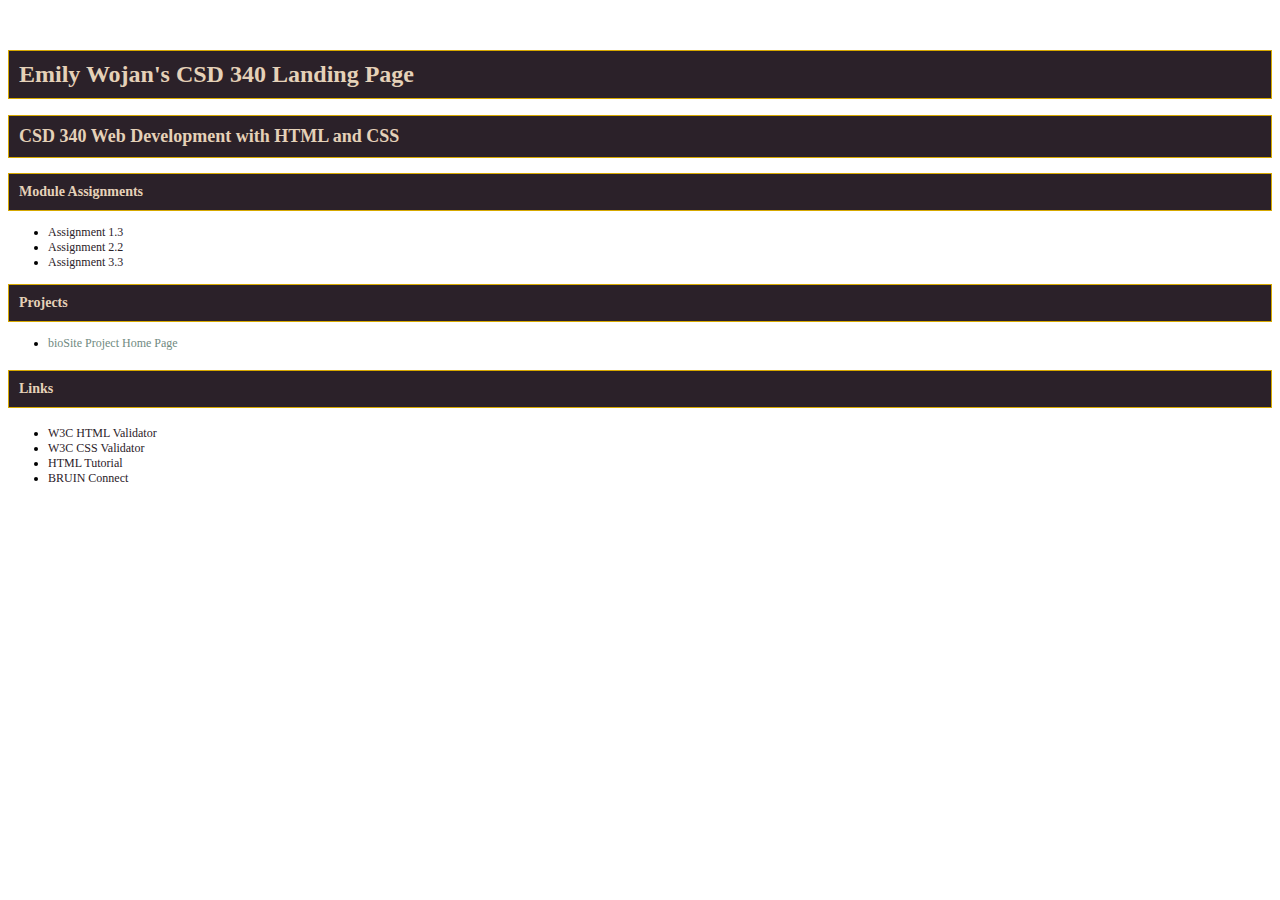
==== index.html @ 3d40dd5e "Pushing 6/6/2023" ====
<!-- Emily Wojan : Assignment 3.2 -->
<!DOCTYPE html>
<html lang="en">
<head>
    <title>Emily Wojan's CSD 340 Landing Page</title>
    <link href="site.css" rel="stylesheet" />
</head>

<body>
	<div id="container"></div>
    <h1>Emily Wojan's CSD 340 Landing Page</h1>
    <h2>CSD 340 Web Development with HTML and CSS</h2>
    <h3>Module Assignments</h3>
	<ul>
		<li><a href="module-1/Wojan_Mod1_3.html">Assignment 1.3</a></li>
		<li><a href="module-2/Wojan_Mod2_2.html">Assignment 2.2</a></li>
		<li><a href="module-3/Wojan_Mod3_3.html">Assignment 3.3</a></li>
	</ul>
    <h3>Projects</h3>
	<ul>
		<li><a href="">bioSite Project Home Page</a></li>
	</ul>
    <h4>Links</h4>
	<ul>
		<li><a href="https://validator.w3.org">W3C HTML Validator</a></li>
		<li><a href="http://jigsaw.w3.org/css-validator">W3C CSS Validator</a></li>
		<li><a href="https://www.w3schools.com/html">HTML Tutorial</a></li>
		<li><a href="https://bruinconnect.bellevue.edu">BRUIN Connect</a></li>
	</ul>    
</html>
---- site.css ----
/* Wojan_Mod3_2.css */

html, body {
font-size: 16px;
}

body {
font-family: Georgia, Times, Serif;
font-size: 12px;
}

#container {
margin-top: 50px;
margin-right: 100px;
margin-left: 100px;
}

h1 {
background-color: #2B2129;
font-size: 24px;
color: #E5D1B8;
padding: 10px;
border: 1px solid #D6A800;
}

h2 {
background-color: #2B2129;
font-size: 18px;
color: #E5D1B8;
padding: 10px;
border: 1px solid #D6A800;
}

h3 {
background-color: #2B2129;
font-size: 14px;
color: #E5D1B8;
padding: 10px;
border: 1px solid #D6A800;
}

h4 {
background-color: #2B2129;
font-size: 14px;
color: #E5D1B8;
padding: 10px;
border: 1px solid #D6A800;
}

a:link {
color:#2B2129 ;
text-decoration: none;
}

a:visited {
color: #708A81;
}

a:hover {
color: #DD8E58;
}
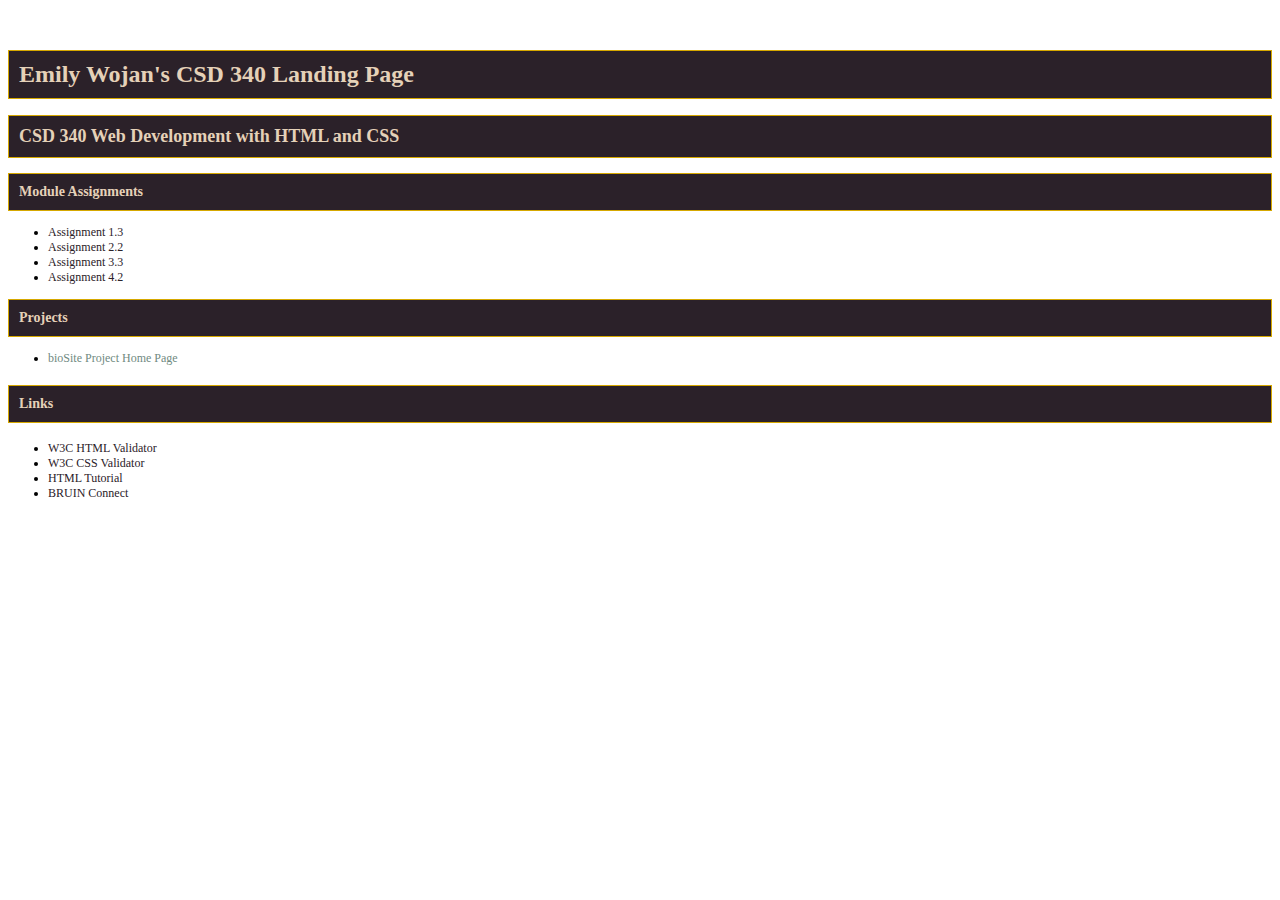
==== commit c481ede9: "Pushing 6/13/2023" ====
--- a/index.html
+++ b/index.html
@@ -15,6 +15,7 @@
 		<li><a href="module-1/Wojan_Mod1_3.html">Assignment 1.3</a></li>
 		<li><a href="module-2/Wojan_Mod2_2.html">Assignment 2.2</a></li>
 		<li><a href="module-3/Wojan_Mod3_3.html">Assignment 3.3</a></li>
+		<li><a href="module-4/Wojan_Mod4_2.html">Assignment 4.2</a></li>
 	</ul>
     <h3>Projects</h3>
 	<ul>
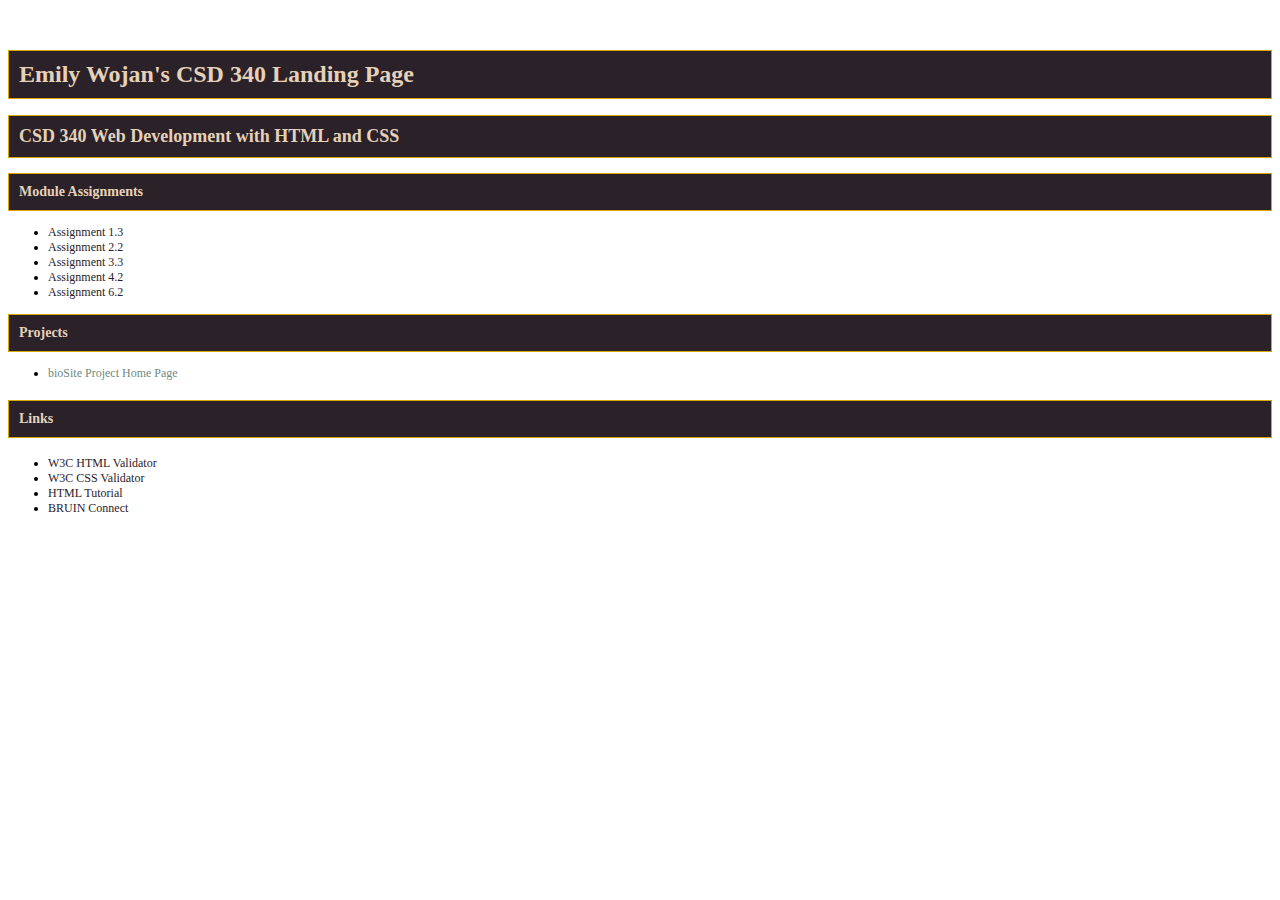
==== commit 6218d7d3: "Pushing 6/20/2023" ====
--- a/index.html
+++ b/index.html
@@ -16,6 +16,7 @@
 		<li><a href="module-2/Wojan_Mod2_2.html">Assignment 2.2</a></li>
 		<li><a href="module-3/Wojan_Mod3_3.html">Assignment 3.3</a></li>
 		<li><a href="module-4/Wojan_Mod4_2.html">Assignment 4.2</a></li>
+		<li><a href="module-6/Wojan_Mod6_2.html">Assignment 6.2</a></li>
 	</ul>
     <h3>Projects</h3>
 	<ul>
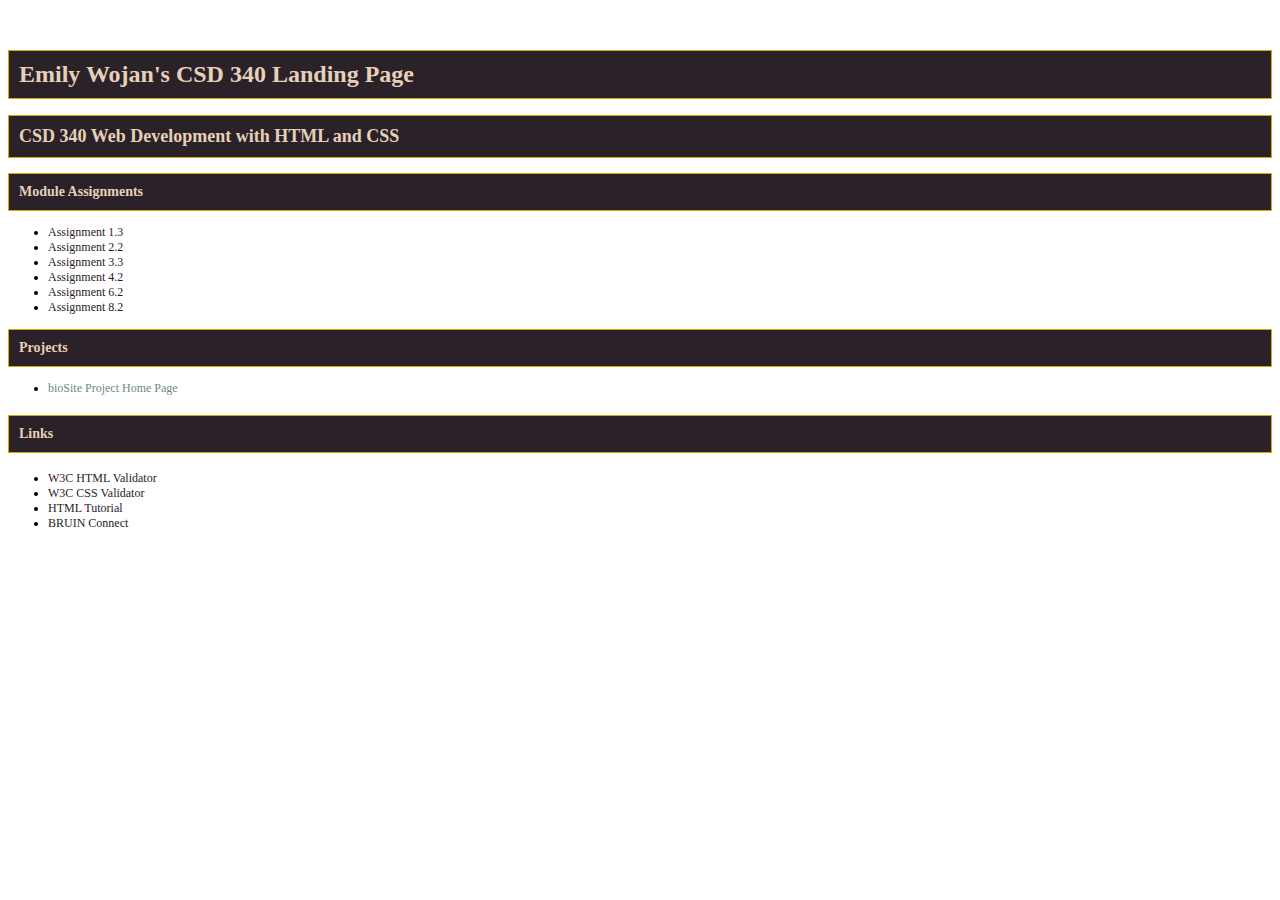
==== commit 1c0b6c7d: "Pushing 6/27/2023" ====
--- a/index.html
+++ b/index.html
@@ -17,6 +17,7 @@
 		<li><a href="module-3/Wojan_Mod3_3.html">Assignment 3.3</a></li>
 		<li><a href="module-4/Wojan_Mod4_2.html">Assignment 4.2</a></li>
 		<li><a href="module-6/Wojan_Mod6_2.html">Assignment 6.2</a></li>
+		<li><a href="module-8/Wojan_Mod8_2.html">Assignment 8.2</a></li>
 	</ul>
     <h3>Projects</h3>
 	<ul>
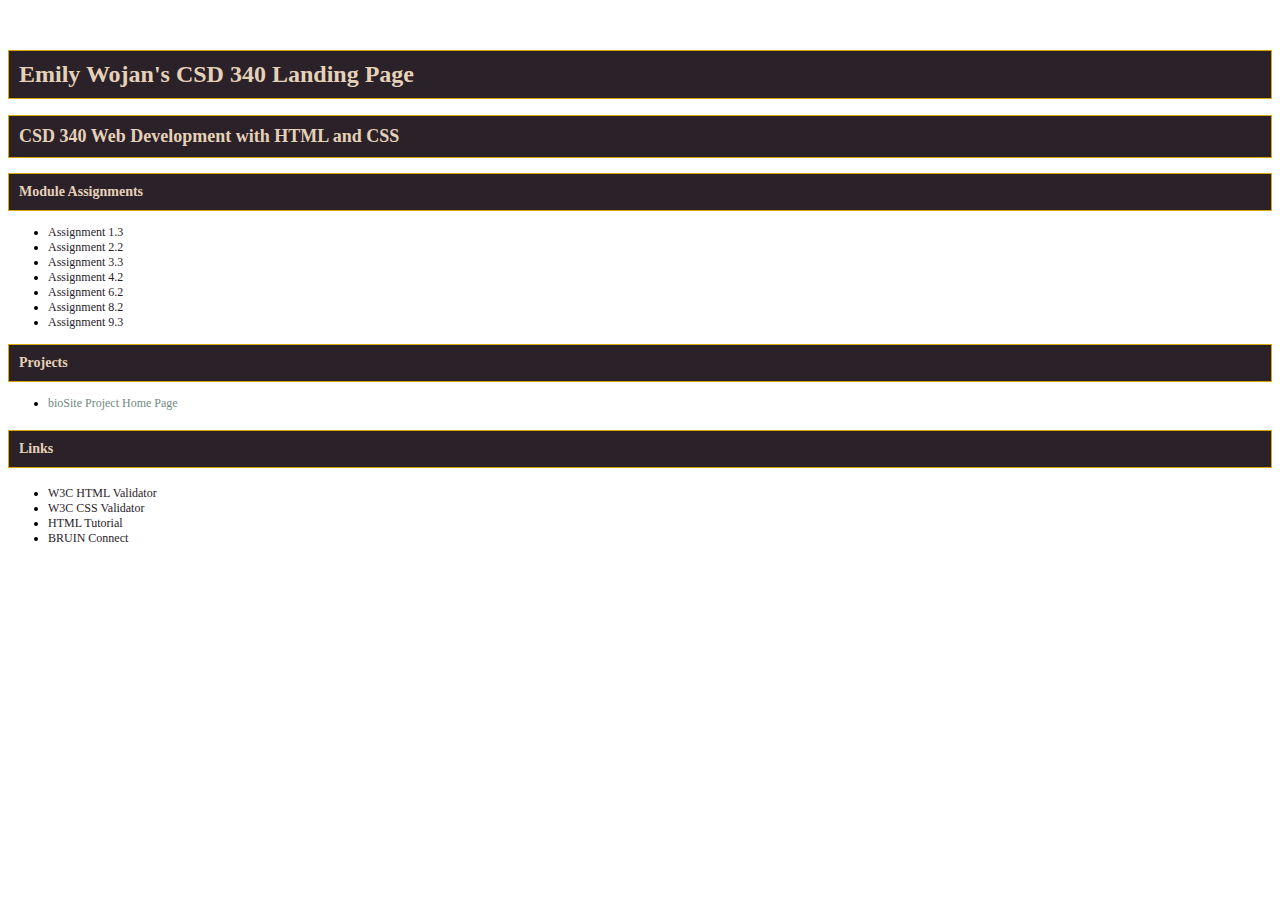
==== commit fd0aa04f: "Pushing 7/5/2023" ====
--- a/index.html
+++ b/index.html
@@ -18,6 +18,7 @@
 		<li><a href="module-4/Wojan_Mod4_2.html">Assignment 4.2</a></li>
 		<li><a href="module-6/Wojan_Mod6_2.html">Assignment 6.2</a></li>
 		<li><a href="module-8/Wojan_Mod8_2.html">Assignment 8.2</a></li>
+		<li><a href="module-9/Wojan_Mod9_3.html">Assignment 9.3</a></li>
 	</ul>
     <h3>Projects</h3>
 	<ul>
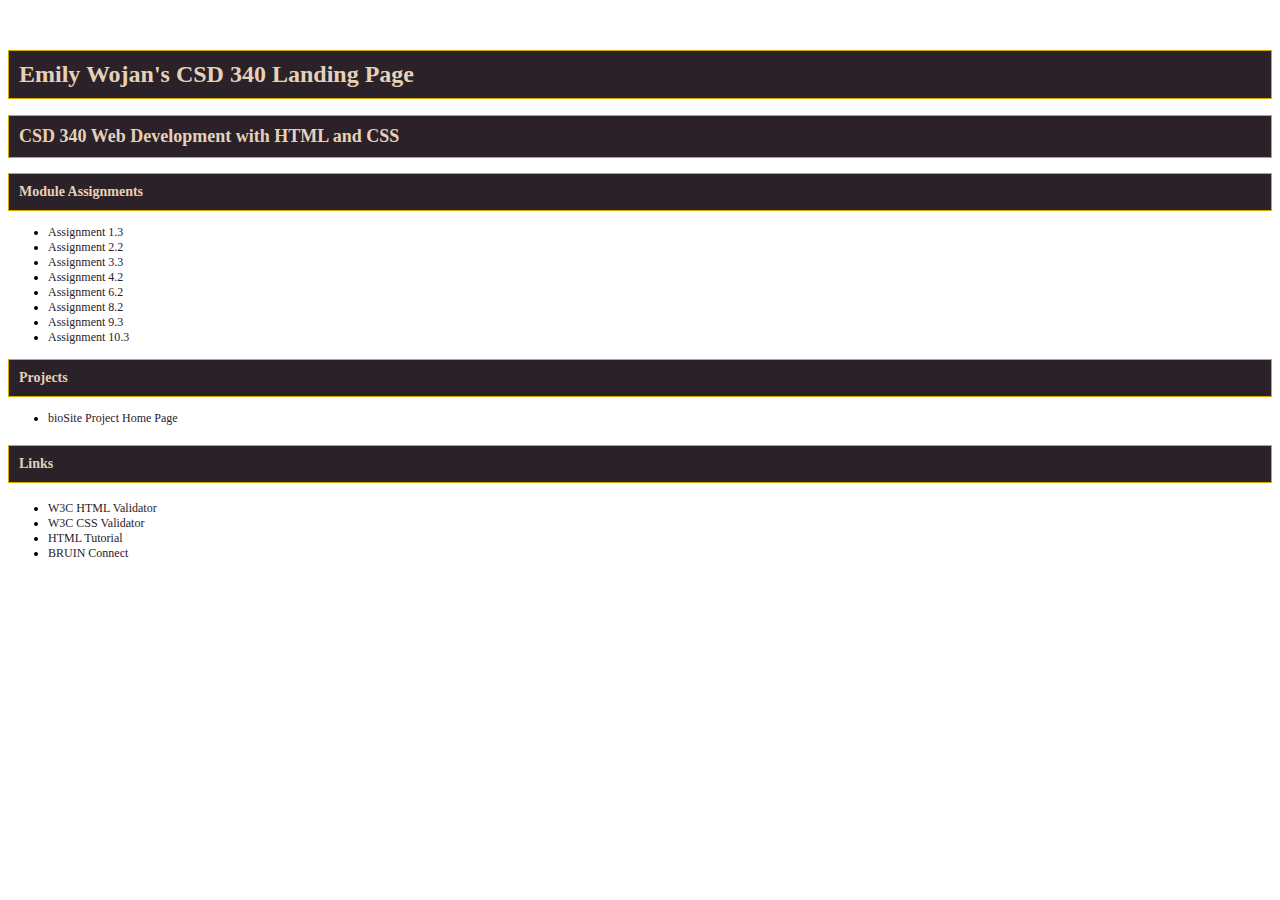
==== commit 78e80186: "Pushing 7/11/2023" ====
--- a/index.html
+++ b/index.html
@@ -19,10 +19,11 @@
 		<li><a href="module-6/Wojan_Mod6_2.html">Assignment 6.2</a></li>
 		<li><a href="module-8/Wojan_Mod8_2.html">Assignment 8.2</a></li>
 		<li><a href="module-9/Wojan_Mod9_3.html">Assignment 9.3</a></li>
+		<li><a href="module-10/Wojan_Mod10_3.html">Assignment 10.3</a></li>
 	</ul>
     <h3>Projects</h3>
 	<ul>
-		<li><a href="">bioSite Project Home Page</a></li>
+		<li><a href="https://e-wojan.github.io/bioSite/">bioSite Project Home Page</a></li>
 	</ul>
     <h4>Links</h4>
 	<ul>
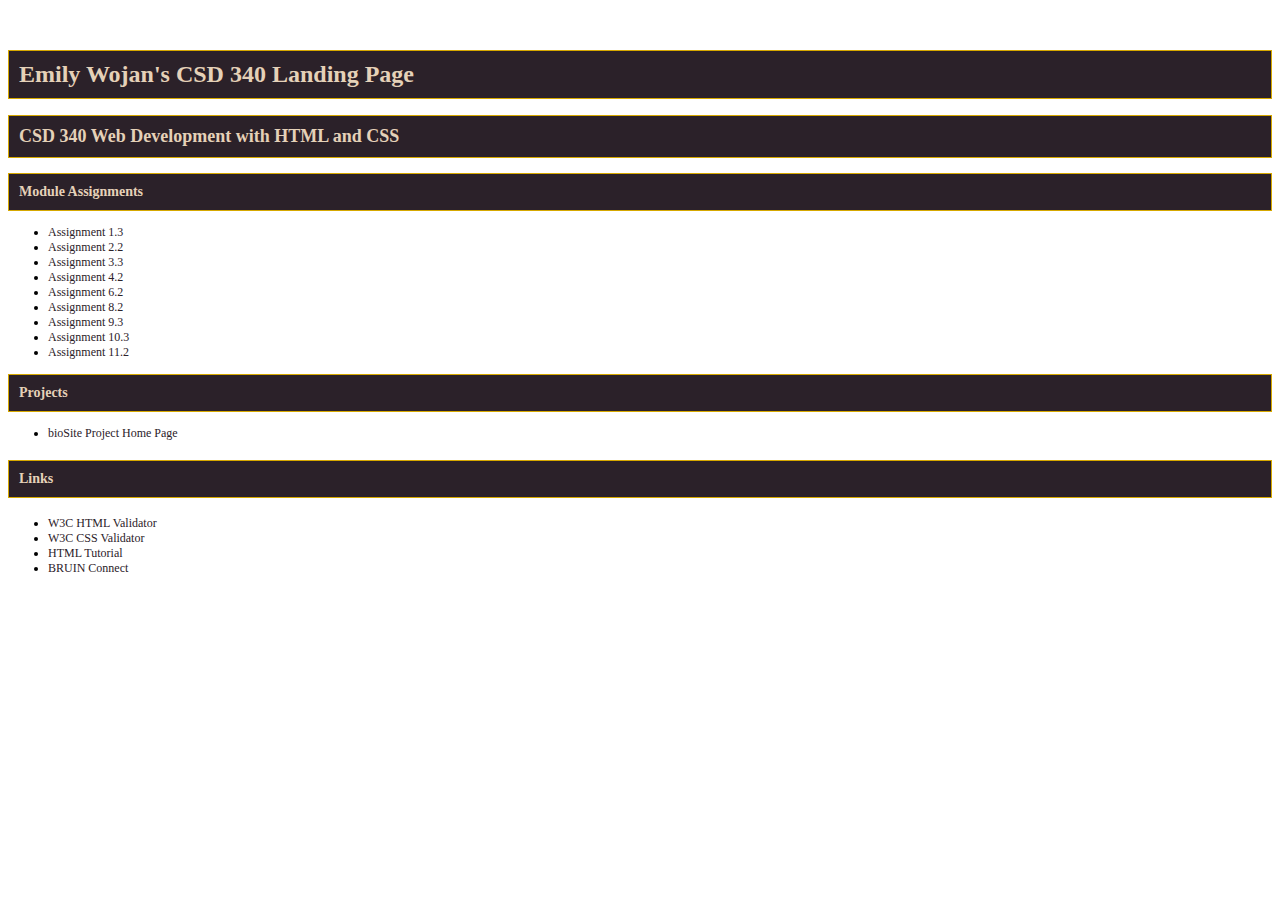
==== commit b2a3d39a: "Pushing 7/18/2023" ====
--- a/index.html
+++ b/index.html
@@ -20,6 +20,7 @@
 		<li><a href="module-8/Wojan_Mod8_2.html">Assignment 8.2</a></li>
 		<li><a href="module-9/Wojan_Mod9_3.html">Assignment 9.3</a></li>
 		<li><a href="module-10/Wojan_Mod10_3.html">Assignment 10.3</a></li>
+		<li><a href="module-11/Wojan_Mod11_2.html">Assignment 11.2</a></li>
 	</ul>
     <h3>Projects</h3>
 	<ul>
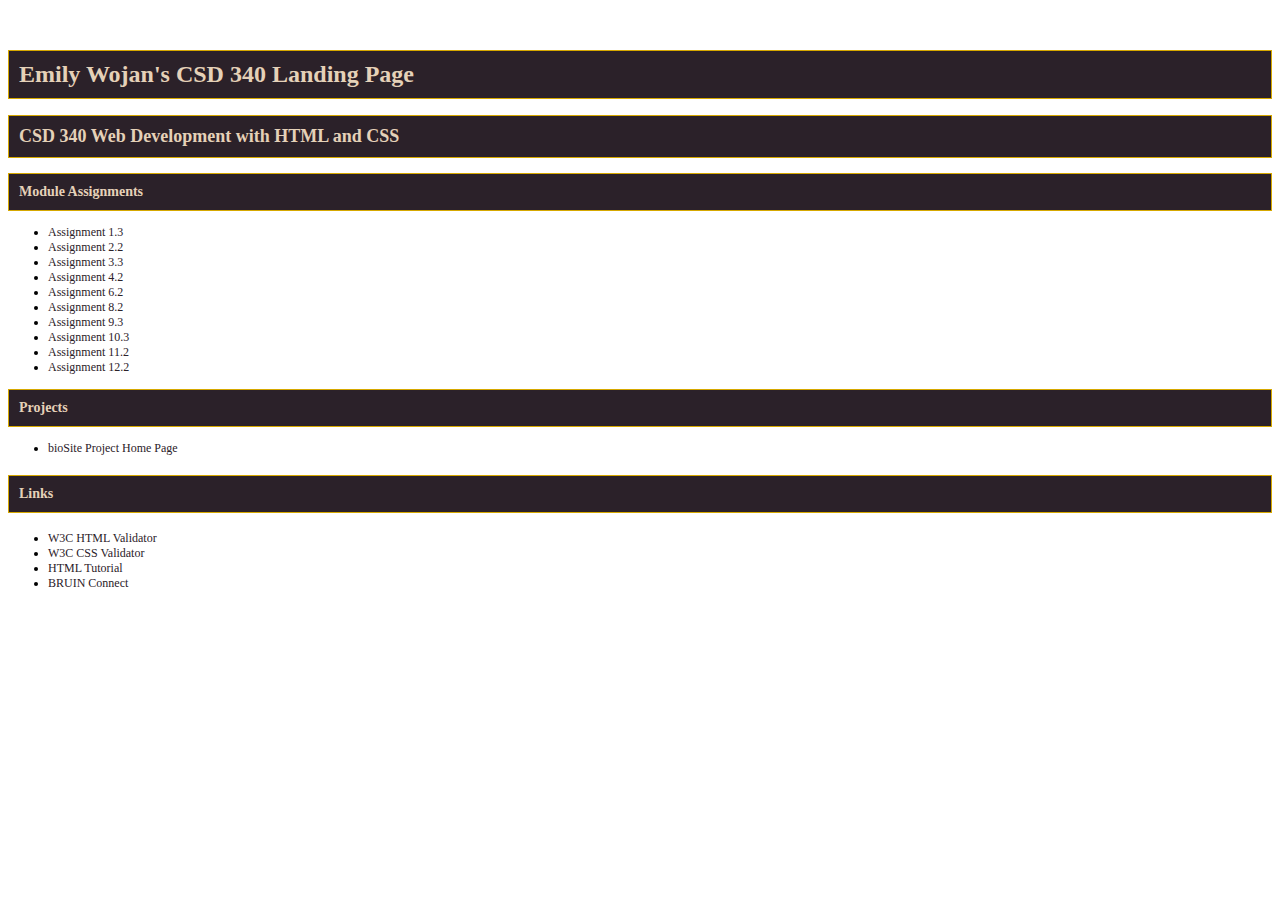
==== commit 555bf2c8: "Pushing 7/25/2023" ====
--- a/index.html
+++ b/index.html
@@ -21,6 +21,7 @@
 		<li><a href="module-9/Wojan_Mod9_3.html">Assignment 9.3</a></li>
 		<li><a href="module-10/Wojan_Mod10_3.html">Assignment 10.3</a></li>
 		<li><a href="module-11/Wojan_Mod11_2.html">Assignment 11.2</a></li>
+		<li><a href="module-12/Wojan_Mod12_2.html">Assignment 12.2</a></li>
 	</ul>
     <h3>Projects</h3>
 	<ul>
